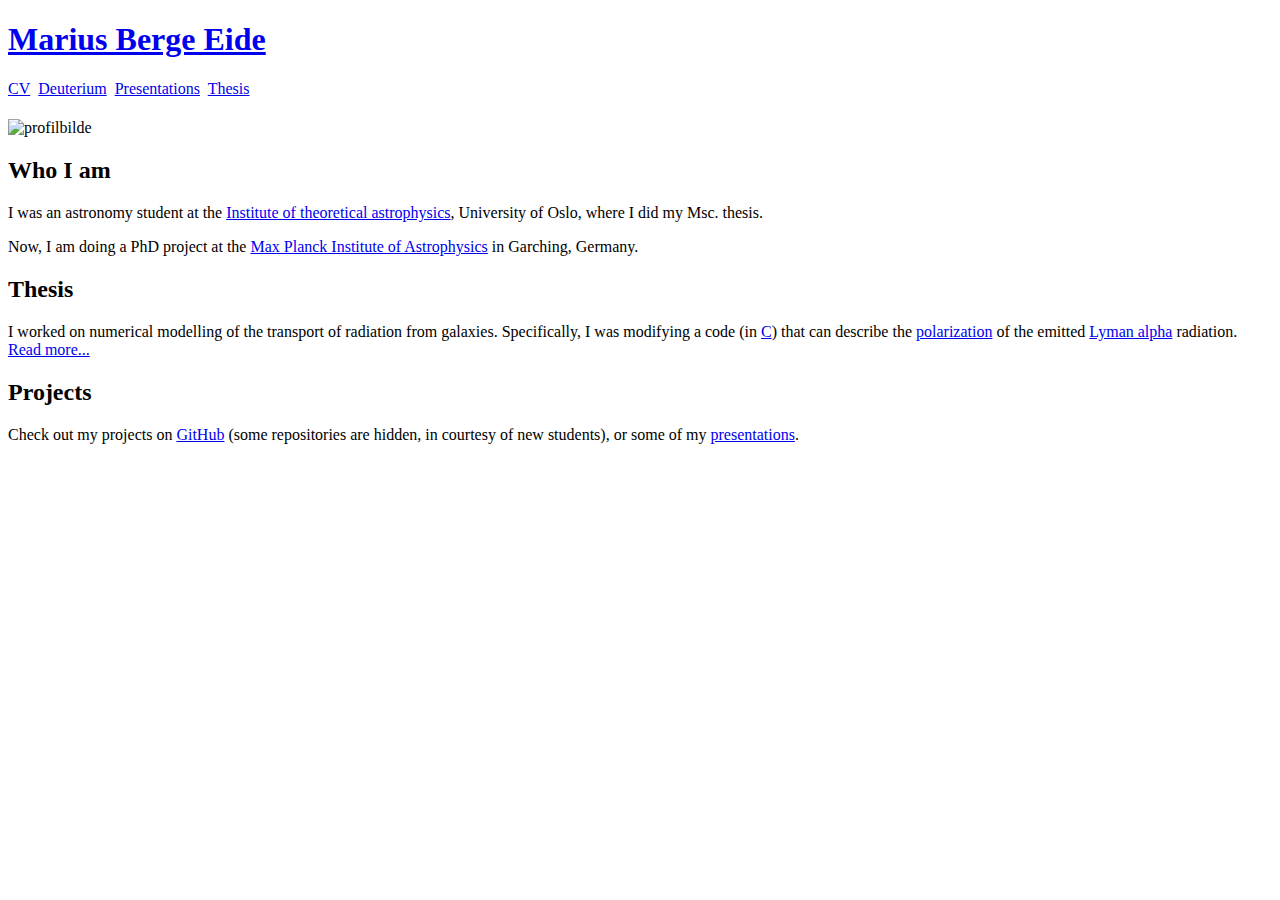
==== index.html @ 1a9977d5 "UiO web files" ====
<!DOCTYPE html>
<html lang="en">
<head>
<title> - Marius Berge Eide </title>
        <meta name="category" content="astronomy, astrophysics, Marius Berge Eide, Marius Eide, physics, student, master, numerics, numerical modelling, galaxies, galaxy formation, Lyman alpha, polarization, polarisation, C, C++, Python, radiative transfer, GitHub, Deuterium, Oslo" />
        <meta charset="utf-8" />
        <link rel="stylesheet" href="http://folk.uio.no/mariusei/theme/css/main.css" type="text/css" />

        <!--[if IE]>
                <script src="http://html5shiv.googlecode.com/svn/trunk/html5.js"></script><![endif]-->

        <!--[if lte IE 7]>
                <link rel="stylesheet" type="text/css" media="all" href="http://folk.uio.no/mariusei/css/ie.css"/>
                <script src="http://folk.uio.no/mariusei/js/IE8.js" type="text/javascript"></script><![endif]-->

        <!--[if lt IE 7]>
                <link rel="stylesheet" type="text/css" media="all" href="http://folk.uio.no/mariusei/css/ie6.css"/><![endif]-->

</head>

<body id="index" class="home">
        <header id="banner" class="body">
                <h1><a href="http://folk.uio.no/mariusei">Marius Berge Eide </a></h1>
                <nav>
                    <a href="http://folk.uio.no/mariusei/cv.html">CV</a>&nbsp;
                    <a href="http://folk.uio.no/mariusei/deuterium.html">Deuterium</a>&nbsp;
                    <a href="http://folk.uio.no/mariusei/presentations.html">Presentations</a>&nbsp;
                    <a href="http://folk.uio.no/mariusei/polarization_thesis.html">Thesis</a>&nbsp;
                </nav>
        </header><!-- /#banner -->
        <!-- <div id="content-container" class="body">
            <div id="content-bg"></div> -->
        
<section id="content" class="body">    
    <h1 class="entry-title"></h1>
    <html><body><div class="figure align-right" style="width: 250px; height: auto; max-width: 100%;">
<img alt="profilbilde" src="http://folk.uio.no/mariusei/images/profil1-250.JPG" style="width: 250px; height: auto; max-width: 100%;"/>
</div>
<div class="section" id="who-i-am">
<h2>Who I am</h2>
<p>I was an astronomy student at the <a class="reference external" href="http://astro.uio.no">Institute of theoretical astrophysics</a>, University of Oslo, where I did my Msc. thesis.</p>
<p>Now, I am doing a PhD project at the <a class="reference external" href="https://www.mpa-garching.mpg.de/">Max Planck Institute of Astrophysics</a> in Garching, Germany.
</div>
<div class="section" id="thesis">
<h2>Thesis</h2>
<p>I worked on numerical modelling of the transport of radiation from galaxies. Specifically, I was modifying a code (in <a class="reference external" href="http://en.wikipedia.org/wiki/C_(programming_language)">C</a>) that can describe the <a class="reference external" href="http://hyperphysics.phy-astr.gsu.edu/hbase/phyopt/polarcon.html">polarization</a> of the emitted <a class="reference external" href="http://en.wikipedia.org/wiki/Lyman-alpha_line">Lyman alpha</a> radiation. <a class="reference external" href="pages/thesis.html">Read more...</a></p>
</div>
<div class="section" id="projects">
<h2>Projects</h2>
<p>Check out my projects on <a class="reference external" href="https://github.com/mariusei/">GitHub</a> (some repositories are hidden, in courtesy of new students), or some of my <a class="reference external" href="pages/presentations.html">presentations</a>.</p>
</div>
</body></html>
</section>


        <!-- </div> -->
        <section id="extras" class="body">
        </section><!-- /#extras -->

</body>
</html>
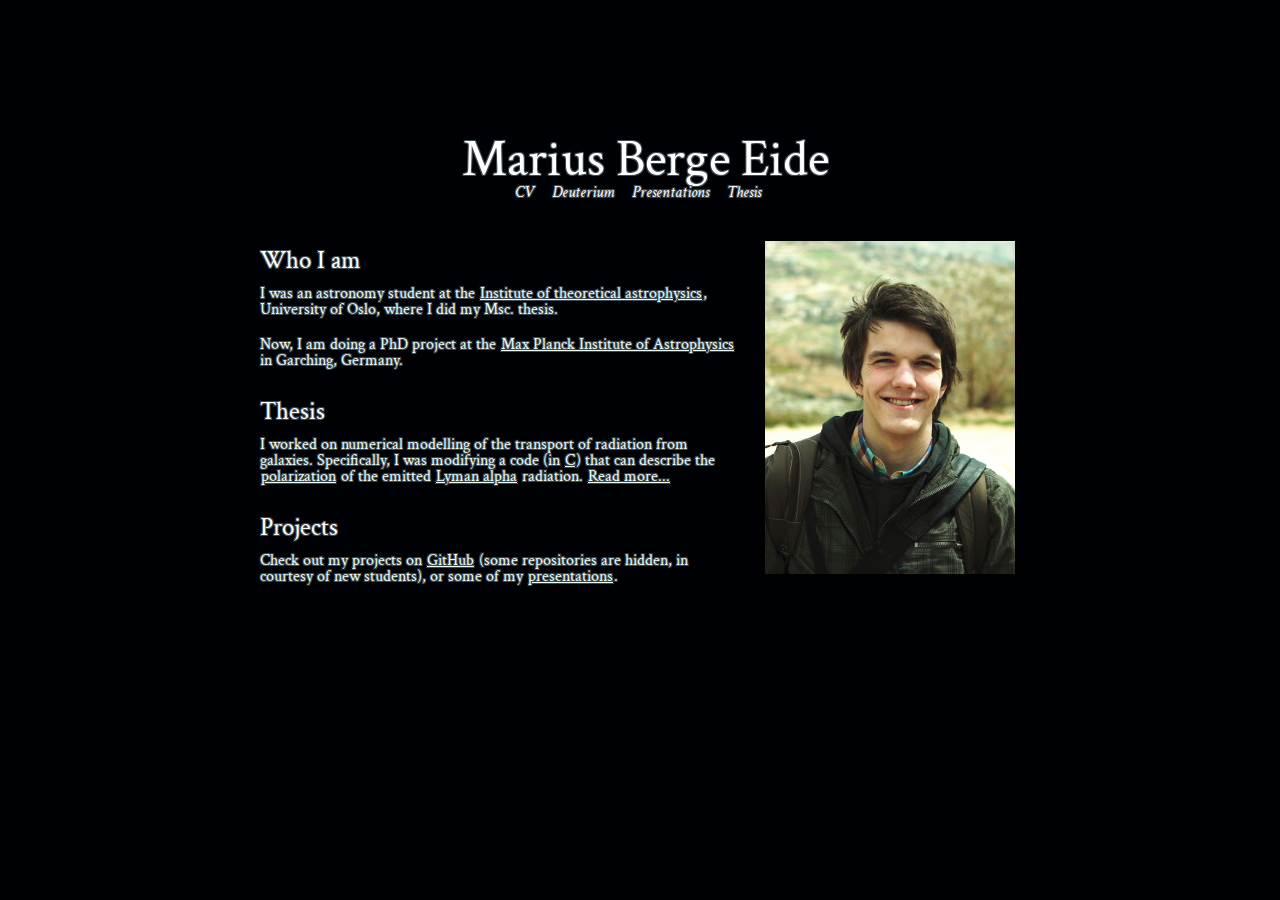
==== commit eaf28789: "Changed master to point to github.io" ====
--- a/index.html
+++ b/index.html
@@ -4,28 +4,28 @@
 <title> - Marius Berge Eide </title>
         <meta name="category" content="astronomy, astrophysics, Marius Berge Eide, Marius Eide, physics, student, master, numerics, numerical modelling, galaxies, galaxy formation, Lyman alpha, polarization, polarisation, C, C++, Python, radiative transfer, GitHub, Deuterium, Oslo" />
         <meta charset="utf-8" />
-        <link rel="stylesheet" href="http://folk.uio.no/mariusei/theme/css/main.css" type="text/css" />
+        <link rel="stylesheet" href="https://mariusei.github.io/theme/css/main.css" type="text/css" />
 
         <!--[if IE]>
-                <script src="http://html5shiv.googlecode.com/svn/trunk/html5.js"></script><![endif]-->
+                <script src="https://html5shiv.googlecode.com/svn/trunk/html5.js"></script><![endif]-->
 
         <!--[if lte IE 7]>
-                <link rel="stylesheet" type="text/css" media="all" href="http://folk.uio.no/mariusei/css/ie.css"/>
-                <script src="http://folk.uio.no/mariusei/js/IE8.js" type="text/javascript"></script><![endif]-->
+                <link rel="stylesheet" type="text/css" media="all" href="https://mariusei.github.io/css/ie.css"/>
+                <script src="https://mariusei.github.io/js/IE8.js" type="text/javascript"></script><![endif]-->
 
         <!--[if lt IE 7]>
-                <link rel="stylesheet" type="text/css" media="all" href="http://folk.uio.no/mariusei/css/ie6.css"/><![endif]-->
+                <link rel="stylesheet" type="text/css" media="all" href="https://mariusei.github.io/css/ie6.css"/><![endif]-->
 
 </head>
 
 <body id="index" class="home">
         <header id="banner" class="body">
-                <h1><a href="http://folk.uio.no/mariusei">Marius Berge Eide </a></h1>
+                <h1><a href="https://mariusei.github.io">Marius Berge Eide </a></h1>
                 <nav>
-                    <a href="http://folk.uio.no/mariusei/cv.html">CV</a>&nbsp;
-                    <a href="http://folk.uio.no/mariusei/deuterium.html">Deuterium</a>&nbsp;
-                    <a href="http://folk.uio.no/mariusei/presentations.html">Presentations</a>&nbsp;
-                    <a href="http://folk.uio.no/mariusei/polarization_thesis.html">Thesis</a>&nbsp;
+                    <a href="https://mariusei.github.io/cv.html">CV</a>&nbsp;
+                    <a href="https://mariusei.github.io/deuterium.html">Deuterium</a>&nbsp;
+                    <a href="https://mariusei.github.io/presentations.html">Presentations</a>&nbsp;
+                    <a href="https://mariusei.github.io/polarization_thesis.html">Thesis</a>&nbsp;
                 </nav>
         </header><!-- /#banner -->
         <!-- <div id="content-container" class="body">
@@ -34,20 +34,20 @@
 <section id="content" class="body">    
     <h1 class="entry-title"></h1>
     <html><body><div class="figure align-right" style="width: 250px; height: auto; max-width: 100%;">
-<img alt="profilbilde" src="http://folk.uio.no/mariusei/images/profil1-250.JPG" style="width: 250px; height: auto; max-width: 100%;"/>
+<img alt="profilbilde" src="https://mariusei.github.io/images/profil1-250.JPG" style="width: 250px; height: auto; max-width: 100%;"/>
 </div>
 <div class="section" id="who-i-am">
 <h2>Who I am</h2>
-<p>I was an astronomy student at the <a class="reference external" href="http://astro.uio.no">Institute of theoretical astrophysics</a>, University of Oslo, where I did my Msc. thesis.</p>
-<p>Now, I am doing a PhD project at the <a class="reference external" href="https://www.mpa-garching.mpg.de/">Max Planck Institute of Astrophysics</a> in Garching, Germany.
+<p>I was an astronomy student at the <a class="reference external" href="https://astro.uio.no">Institute of theoretical astrophysics</a>, University of Oslo, where I did my Msc. thesis.</p>
+<p>Now, I am doing a PhD project at the <a class="reference external" href="httpss://www.mpa-garching.mpg.de/">Max Planck Institute of Astrophysics</a> in Garching, Germany.
 </div>
 <div class="section" id="thesis">
 <h2>Thesis</h2>
-<p>I worked on numerical modelling of the transport of radiation from galaxies. Specifically, I was modifying a code (in <a class="reference external" href="http://en.wikipedia.org/wiki/C_(programming_language)">C</a>) that can describe the <a class="reference external" href="http://hyperphysics.phy-astr.gsu.edu/hbase/phyopt/polarcon.html">polarization</a> of the emitted <a class="reference external" href="http://en.wikipedia.org/wiki/Lyman-alpha_line">Lyman alpha</a> radiation. <a class="reference external" href="pages/thesis.html">Read more...</a></p>
+<p>I worked on numerical modelling of the transport of radiation from galaxies. Specifically, I was modifying a code (in <a class="reference external" href="https://en.wikipedia.org/wiki/C_(programming_language)">C</a>) that can describe the <a class="reference external" href="https://hyperphysics.phy-astr.gsu.edu/hbase/phyopt/polarcon.html">polarization</a> of the emitted <a class="reference external" href="https://en.wikipedia.org/wiki/Lyman-alpha_line">Lyman alpha</a> radiation. <a class="reference external" href="pages/thesis.html">Read more...</a></p>
 </div>
 <div class="section" id="projects">
 <h2>Projects</h2>
-<p>Check out my projects on <a class="reference external" href="https://github.com/mariusei/">GitHub</a> (some repositories are hidden, in courtesy of new students), or some of my <a class="reference external" href="pages/presentations.html">presentations</a>.</p>
+<p>Check out my projects on <a class="reference external" href="httpss://github.com/mariusei/">GitHub</a> (some repositories are hidden, in courtesy of new students), or some of my <a class="reference external" href="pages/presentations.html">presentations</a>.</p>
 </div>
 </body></html>
 </section>
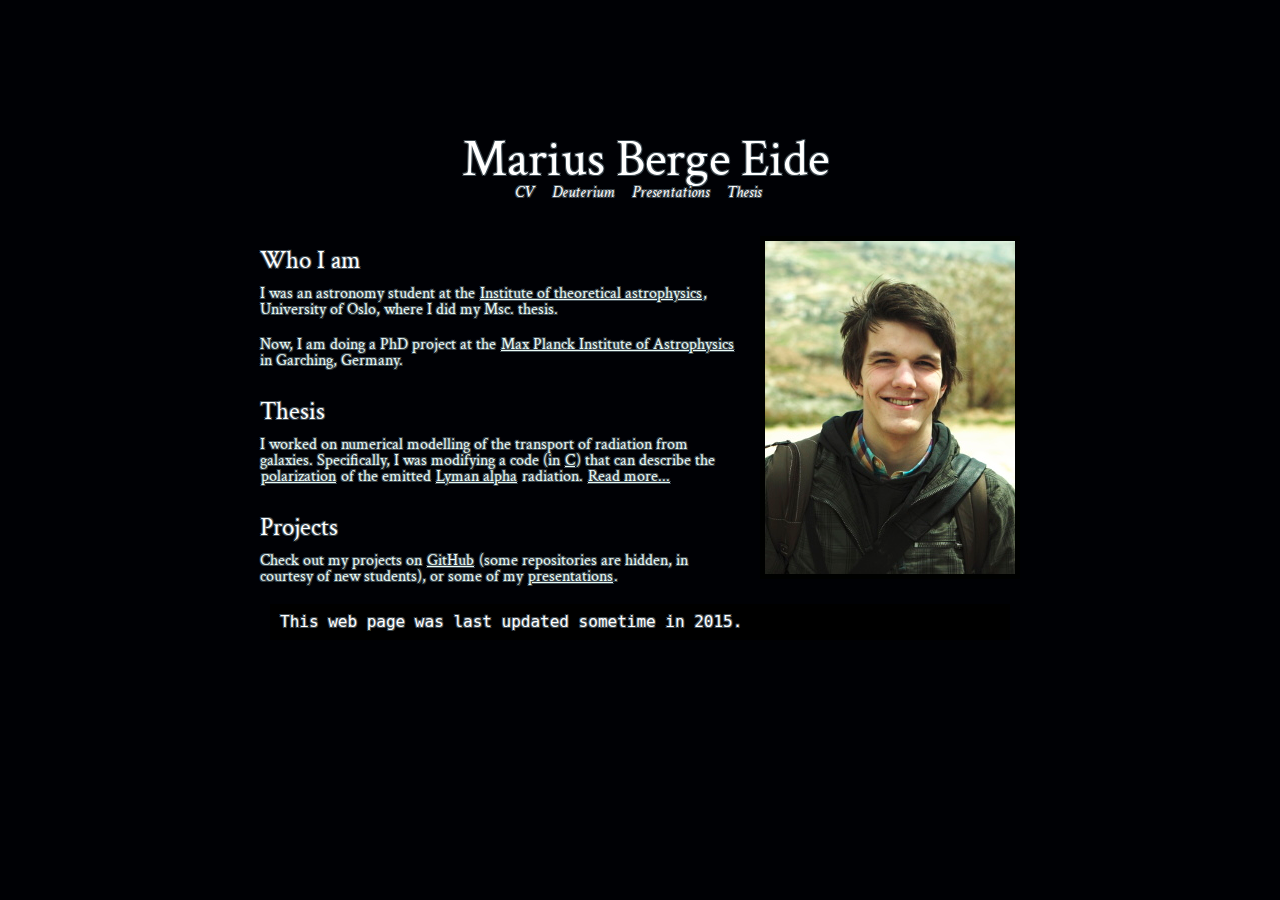
==== commit 12d64727: "Last modified date" ====
--- a/index.html
+++ b/index.html
@@ -48,6 +48,7 @@
 <div class="section" id="projects">
 <h2>Projects</h2>
 <p>Check out my projects on <a class="reference external" href="httpss://github.com/mariusei/">GitHub</a> (some repositories are hidden, in courtesy of new students), or some of my <a class="reference external" href="pages/presentations.html">presentations</a>.</p>
+<pre>This web page was last updated sometime in 2015.</pre>
 </div>
 </body></html>
 </section>
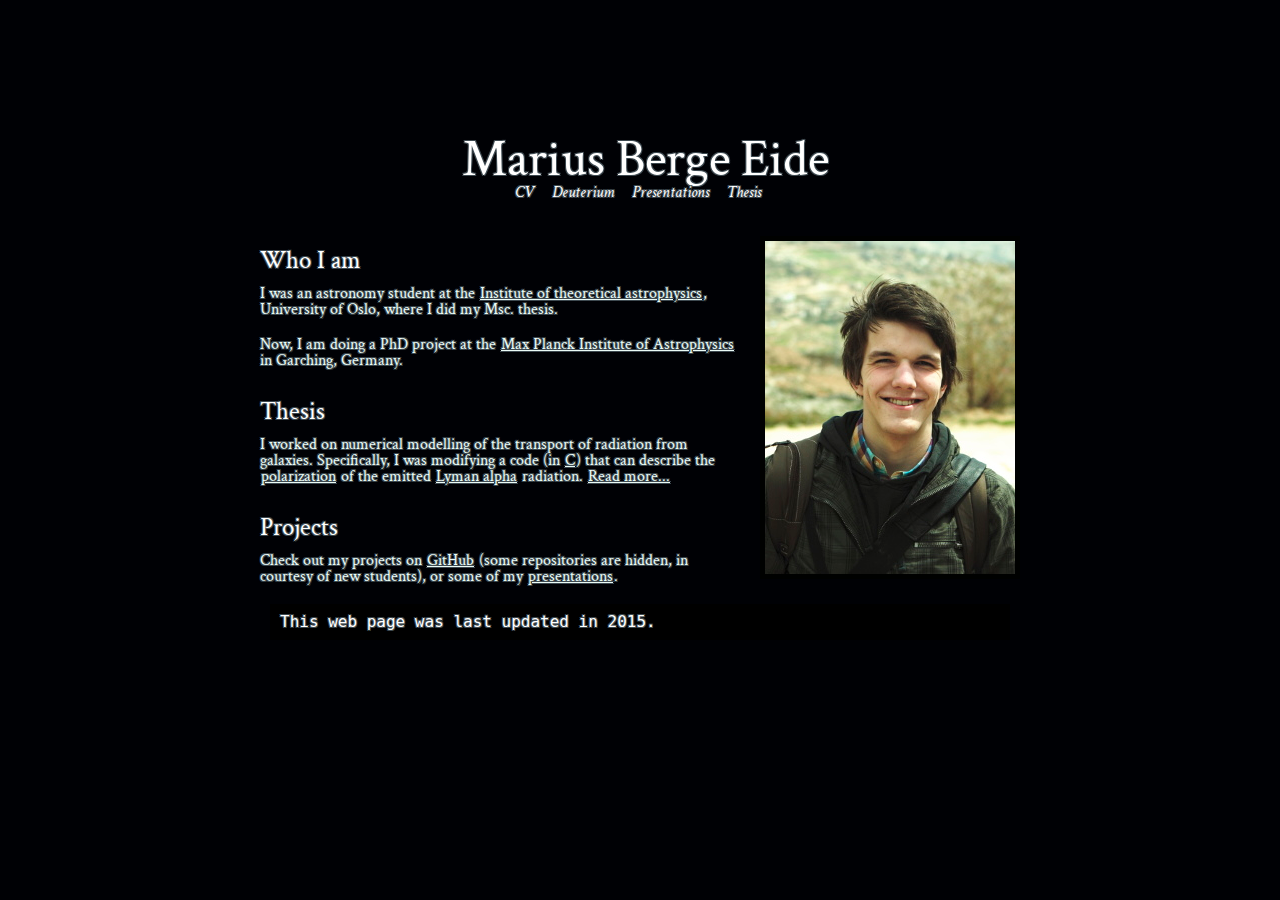
==== commit b09377c2: "Added modified tag to all pages" ====
--- a/index.html
+++ b/index.html
@@ -48,7 +48,7 @@
 <div class="section" id="projects">
 <h2>Projects</h2>
 <p>Check out my projects on <a class="reference external" href="httpss://github.com/mariusei/">GitHub</a> (some repositories are hidden, in courtesy of new students), or some of my <a class="reference external" href="pages/presentations.html">presentations</a>.</p>
-<pre>This web page was last updated sometime in 2015.</pre>
+<pre>This web page was last updated in 2015.</pre>
 </div>
 </body></html>
 </section>
